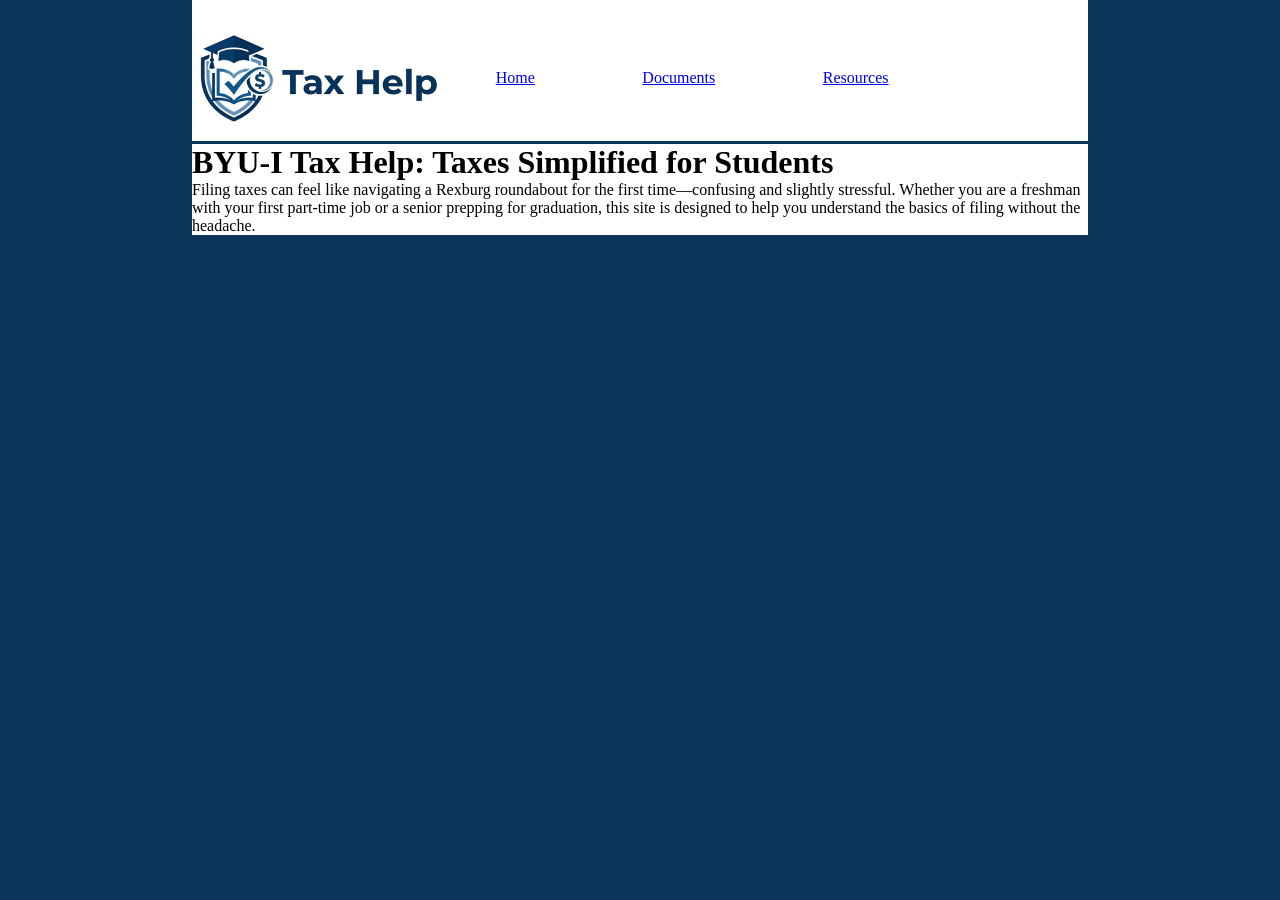
==== index.html @ 3dd40f68 "changed home page a bit" ====
<!DOCTYPE html>
<html lang="en">
<head>
    <meta charset="UTF-8">
    <meta name="viewport" content="width=device-width, initial-scale=1.0">
    <title>Document</title>
    <link rel="stylesheet" href="styles/styles_home.css">
</head>

<header> 
        <nav>
            <img src="images/logo.jpg" alt="tax logo"> 
            <a href="url">Home</a>
            <a href="url">Documents</a>
            <a href="url">Resources</a>
        </nav>
</header>

<body>
    <div id="container">
       
        <H1>BYU-I Tax Help: Taxes Simplified for Students</H1>
        <p>Filing taxes can feel like navigating a Rexburg roundabout for the first time—confusing and slightly stressful. Whether you are a freshman with your first part-time job or a senior prepping for graduation, this site is designed to help you understand the basics of filing without the headache.</p>
    </div>
</body>
</html>
---- styles/styles_home.css ----
*{
   margin: 0;
   padding: 0; 
}
#container {
    width: 70%;
    margin:auto;
    background:white;
}

body {
    background:#0C3458;

}

a{
    margin: 6%;
}

header{
    width: 70%;
    margin:auto;
    background:white;
    display: flex;
    justify-content: space-between;

nav img{
    justify-self: flex-start;
}

nav{
    display: flex;
    align-items: center;
    padding-top: 15px;
    border-bottom:#0C3458 solid 3px;
    width: 100%;
    }
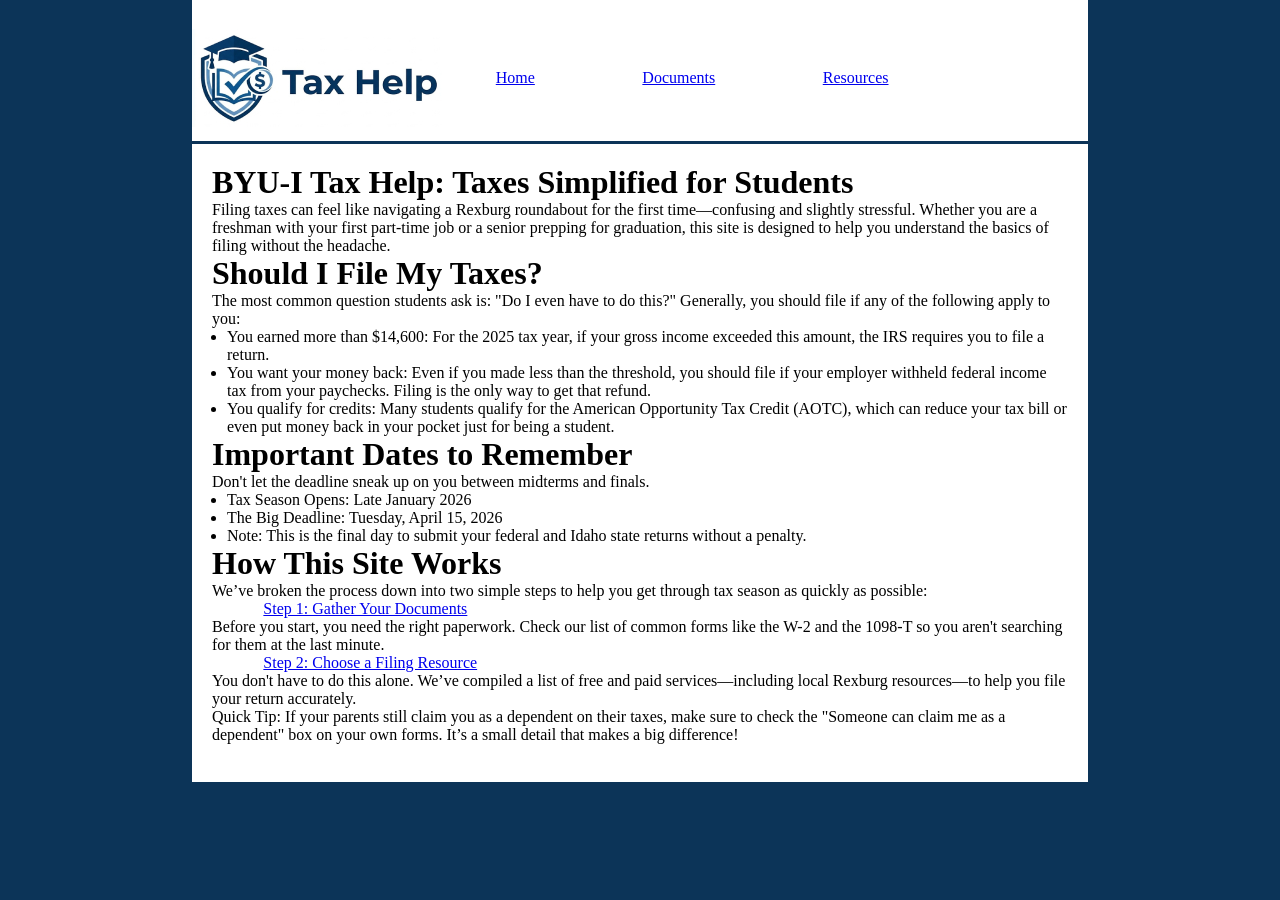
==== commit cd4f5956: "changed home page and made links" ====
--- a/index.html
+++ b/index.html
@@ -19,8 +19,53 @@
 <body>
     <div id="container">
        
-        <H1>BYU-I Tax Help: Taxes Simplified for Students</H1>
-        <p>Filing taxes can feel like navigating a Rexburg roundabout for the first time—confusing and slightly stressful. Whether you are a freshman with your first part-time job or a senior prepping for graduation, this site is designed to help you understand the basics of filing without the headache.</p>
+        <h1>BYU-I Tax Help: Taxes Simplified for Students</h1>
+        <p>
+            Filing taxes can feel like navigating a Rexburg roundabout for the first time—confusing and slightly stressful. Whether you are a freshman with your first part-time job or a senior prepping for graduation, this site is designed to help you understand the basics of filing without the headache.            
+        </p>
+        
+
+        <h1>Should I File My Taxes?</h1>
+        <p>
+            The most common question students ask is: "Do I even have to do this?" Generally, you should file if any of the following apply to you:
+        </p>
+        <ul>
+            <li>You earned more than $14,600: For the 2025 tax year, if your gross income exceeded this amount, the IRS requires you to file a return.
+            </li>
+            <li>You want your money back: Even if you made less than the threshold, you should file if your employer withheld federal income tax from your paychecks. Filing is the only way to get that refund.
+            </li>
+            <li>You qualify for credits: Many students qualify for the American Opportunity Tax Credit (AOTC), which can reduce your tax bill or even put money back in your pocket just for being a student.
+            </li>
+        </ul>
+
+
+        <h1>Important Dates to Remember</h1>
+        <p>
+            Don't let the deadline sneak up on you between midterms and finals.
+        </p>
+        <ul>
+            <li>Tax Season Opens: Late January 2026</li>
+            <li>The Big Deadline: Tuesday, April 15, 2026</li>
+            <li>Note: This is the final day to submit your federal and Idaho state returns without a penalty.</li>
+        </ul>
+
+        <h1>How This Site Works</h1>
+        <p>
+            We’ve broken the process down into two simple steps to help you get through tax season as quickly as possible:
+        </p>
+        <a href="page1.html">Step 1: Gather Your Documents</a>
+        <p>
+            Before you start, you need the right paperwork. Check our list of common forms like the W-2 and the 1098-T so you aren't searching for them at the last minute.
+        </p>
+        <a href="page2.html">Step 2: Choose a Filing Resource<a>
+        <p>
+            You don't have to do this alone. We’ve compiled a list of free and paid services—including local Rexburg resources—to help you file your return accurately.
+        </p>
+
+
+        <p>
+            Quick Tip: If your parents still claim you as a dependent on their taxes, make sure to check the "Someone can claim me as a dependent" box on your own forms. It’s a small detail that makes a big difference!
+        </p>
     </div>
 </body>
 </html>
--- a/styles/styles_home.css
+++ b/styles/styles_home.css
@@ -1,11 +1,18 @@
 *{
-   margin: 0;
-   padding: 0; 
+  
+    margin: 0;
+    padding: 0;
+    box-sizing: border-box;
+
+}
+ul{
+    margin-left: 15px;
 }
 #container {
     width: 70%;
     margin:auto;
     background:white;
+    padding: 20px;
 }
 
 body {
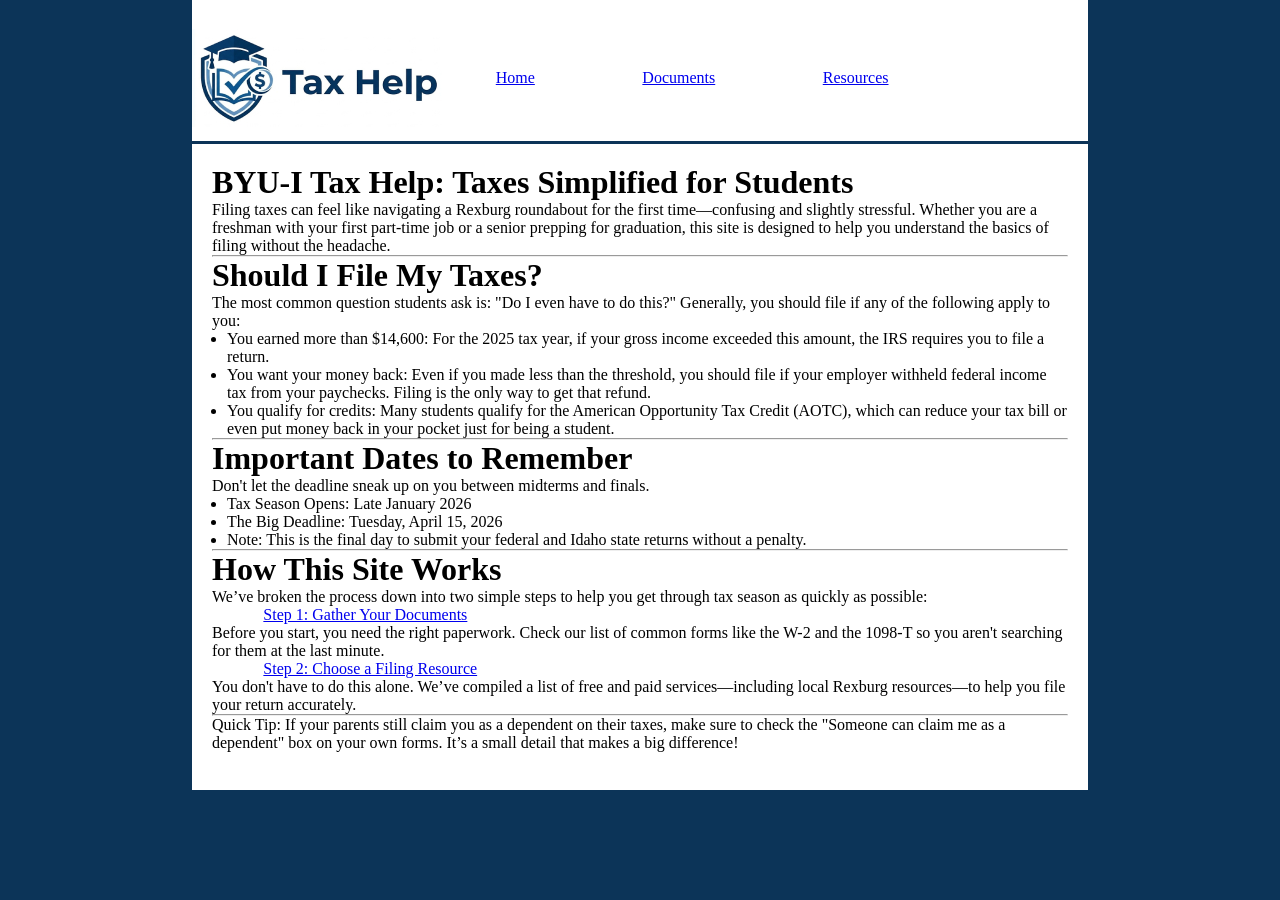
==== commit 95bc106e: "added lines to home page" ====
--- a/index.html
+++ b/index.html
@@ -23,7 +23,7 @@
         <p>
             Filing taxes can feel like navigating a Rexburg roundabout for the first time—confusing and slightly stressful. Whether you are a freshman with your first part-time job or a senior prepping for graduation, this site is designed to help you understand the basics of filing without the headache.            
         </p>
-        
+       <hr> 
 
         <h1>Should I File My Taxes?</h1>
         <p>
@@ -37,7 +37,7 @@
             <li>You qualify for credits: Many students qualify for the American Opportunity Tax Credit (AOTC), which can reduce your tax bill or even put money back in your pocket just for being a student.
             </li>
         </ul>
-
+    <hr>
 
         <h1>Important Dates to Remember</h1>
         <p>
@@ -48,7 +48,7 @@
             <li>The Big Deadline: Tuesday, April 15, 2026</li>
             <li>Note: This is the final day to submit your federal and Idaho state returns without a penalty.</li>
         </ul>
-
+<hr>
         <h1>How This Site Works</h1>
         <p>
             We’ve broken the process down into two simple steps to help you get through tax season as quickly as possible:
@@ -62,7 +62,7 @@
             You don't have to do this alone. We’ve compiled a list of free and paid services—including local Rexburg resources—to help you file your return accurately.
         </p>
 
-
+<hr>
         <p>
             Quick Tip: If your parents still claim you as a dependent on their taxes, make sure to check the "Someone can claim me as a dependent" box on your own forms. It’s a small detail that makes a big difference!
         </p>
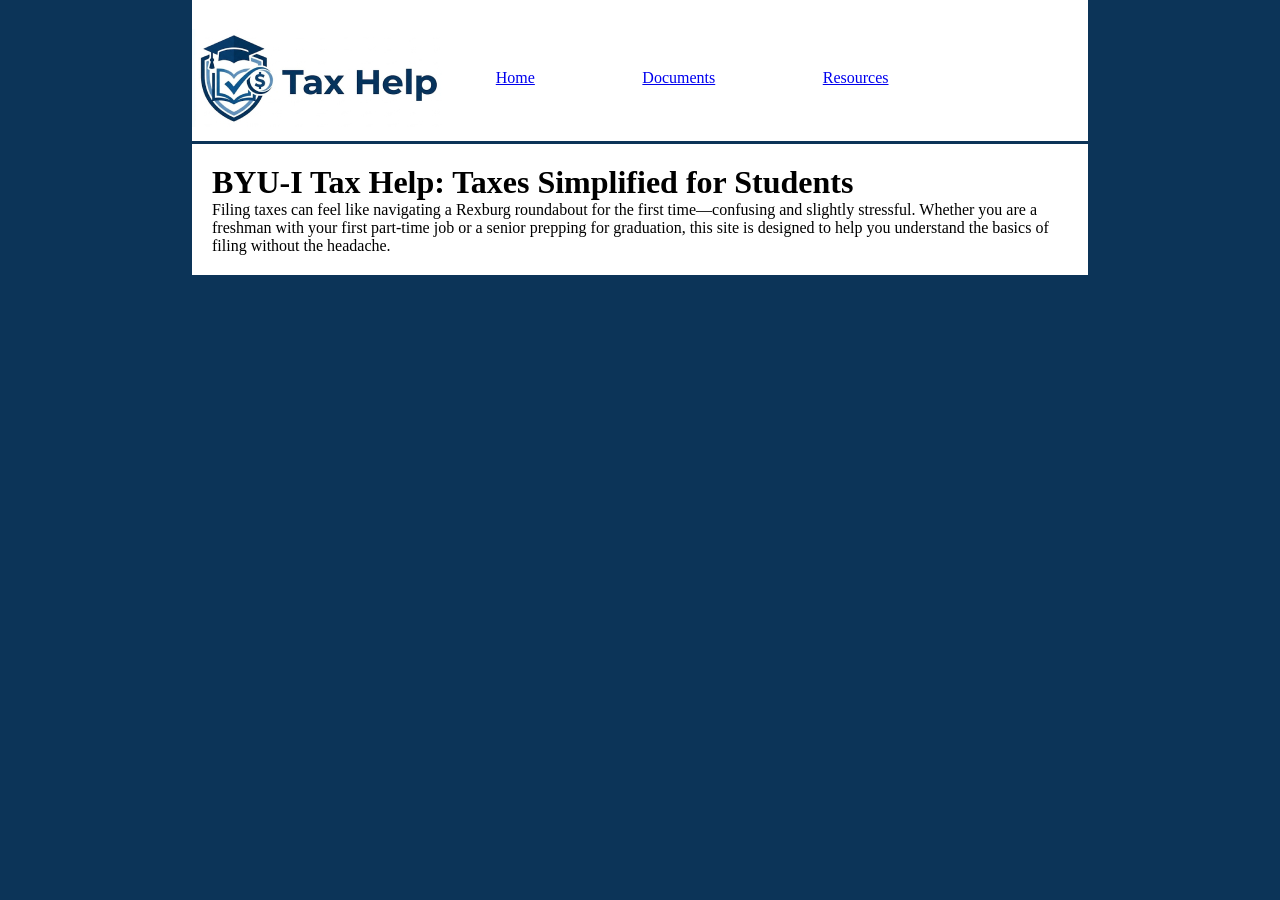
==== commit b1de3fe1: "documents page i did a tiny bit of the documents page" ====
--- a/index.html
+++ b/index.html
@@ -11,7 +11,7 @@
         <nav>
             <img src="images/logo.jpg" alt="tax logo"> 
             <a href="url">Home</a>
-            <a href="url">Documents</a>
+            <a href="./page2.html">Documents</a>
             <a href="url">Resources</a>
         </nav>
 </header>
@@ -19,53 +19,8 @@
 <body>
     <div id="container">
        
-        <h1>BYU-I Tax Help: Taxes Simplified for Students</h1>
-        <p>
-            Filing taxes can feel like navigating a Rexburg roundabout for the first time—confusing and slightly stressful. Whether you are a freshman with your first part-time job or a senior prepping for graduation, this site is designed to help you understand the basics of filing without the headache.            
-        </p>
-       <hr> 
-
-        <h1>Should I File My Taxes?</h1>
-        <p>
-            The most common question students ask is: "Do I even have to do this?" Generally, you should file if any of the following apply to you:
-        </p>
-        <ul>
-            <li>You earned more than $14,600: For the 2025 tax year, if your gross income exceeded this amount, the IRS requires you to file a return.
-            </li>
-            <li>You want your money back: Even if you made less than the threshold, you should file if your employer withheld federal income tax from your paychecks. Filing is the only way to get that refund.
-            </li>
-            <li>You qualify for credits: Many students qualify for the American Opportunity Tax Credit (AOTC), which can reduce your tax bill or even put money back in your pocket just for being a student.
-            </li>
-        </ul>
-    <hr>
-
-        <h1>Important Dates to Remember</h1>
-        <p>
-            Don't let the deadline sneak up on you between midterms and finals.
-        </p>
-        <ul>
-            <li>Tax Season Opens: Late January 2026</li>
-            <li>The Big Deadline: Tuesday, April 15, 2026</li>
-            <li>Note: This is the final day to submit your federal and Idaho state returns without a penalty.</li>
-        </ul>
-<hr>
-        <h1>How This Site Works</h1>
-        <p>
-            We’ve broken the process down into two simple steps to help you get through tax season as quickly as possible:
-        </p>
-        <a href="page1.html">Step 1: Gather Your Documents</a>
-        <p>
-            Before you start, you need the right paperwork. Check our list of common forms like the W-2 and the 1098-T so you aren't searching for them at the last minute.
-        </p>
-        <a href="page2.html">Step 2: Choose a Filing Resource<a>
-        <p>
-            You don't have to do this alone. We’ve compiled a list of free and paid services—including local Rexburg resources—to help you file your return accurately.
-        </p>
-
-<hr>
-        <p>
-            Quick Tip: If your parents still claim you as a dependent on their taxes, make sure to check the "Someone can claim me as a dependent" box on your own forms. It’s a small detail that makes a big difference!
-        </p>
+        <H1>BYU-I Tax Help: Taxes Simplified for Students</H1>
+        <p>Filing taxes can feel like navigating a Rexburg roundabout for the first time—confusing and slightly stressful. Whether you are a freshman with your first part-time job or a senior prepping for graduation, this site is designed to help you understand the basics of filing without the headache.</p>
     </div>
 </body>
 </html>
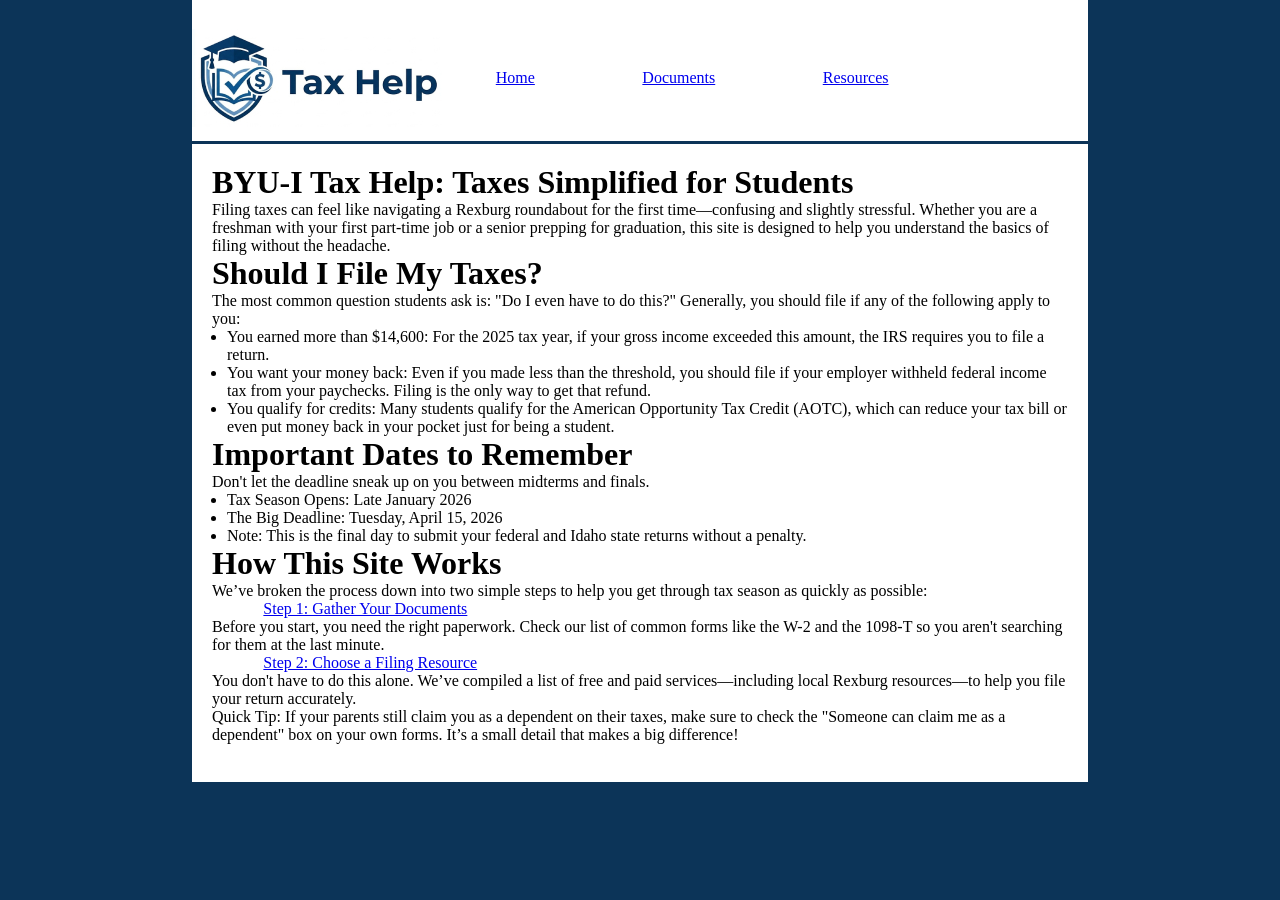
==== commit 7011640c: "Merge branch 'main' of https://github.com/juliaclarkd26-hash/wdd130-anderson" ====
--- a/index.html
+++ b/index.html
@@ -19,8 +19,53 @@
 <body>
     <div id="container">
        
-        <H1>BYU-I Tax Help: Taxes Simplified for Students</H1>
-        <p>Filing taxes can feel like navigating a Rexburg roundabout for the first time—confusing and slightly stressful. Whether you are a freshman with your first part-time job or a senior prepping for graduation, this site is designed to help you understand the basics of filing without the headache.</p>
+        <h1>BYU-I Tax Help: Taxes Simplified for Students</h1>
+        <p>
+            Filing taxes can feel like navigating a Rexburg roundabout for the first time—confusing and slightly stressful. Whether you are a freshman with your first part-time job or a senior prepping for graduation, this site is designed to help you understand the basics of filing without the headache.            
+        </p>
+        
+
+        <h1>Should I File My Taxes?</h1>
+        <p>
+            The most common question students ask is: "Do I even have to do this?" Generally, you should file if any of the following apply to you:
+        </p>
+        <ul>
+            <li>You earned more than $14,600: For the 2025 tax year, if your gross income exceeded this amount, the IRS requires you to file a return.
+            </li>
+            <li>You want your money back: Even if you made less than the threshold, you should file if your employer withheld federal income tax from your paychecks. Filing is the only way to get that refund.
+            </li>
+            <li>You qualify for credits: Many students qualify for the American Opportunity Tax Credit (AOTC), which can reduce your tax bill or even put money back in your pocket just for being a student.
+            </li>
+        </ul>
+
+
+        <h1>Important Dates to Remember</h1>
+        <p>
+            Don't let the deadline sneak up on you between midterms and finals.
+        </p>
+        <ul>
+            <li>Tax Season Opens: Late January 2026</li>
+            <li>The Big Deadline: Tuesday, April 15, 2026</li>
+            <li>Note: This is the final day to submit your federal and Idaho state returns without a penalty.</li>
+        </ul>
+
+        <h1>How This Site Works</h1>
+        <p>
+            We’ve broken the process down into two simple steps to help you get through tax season as quickly as possible:
+        </p>
+        <a href="page1.html">Step 1: Gather Your Documents</a>
+        <p>
+            Before you start, you need the right paperwork. Check our list of common forms like the W-2 and the 1098-T so you aren't searching for them at the last minute.
+        </p>
+        <a href="page2.html">Step 2: Choose a Filing Resource<a>
+        <p>
+            You don't have to do this alone. We’ve compiled a list of free and paid services—including local Rexburg resources—to help you file your return accurately.
+        </p>
+
+
+        <p>
+            Quick Tip: If your parents still claim you as a dependent on their taxes, make sure to check the "Someone can claim me as a dependent" box on your own forms. It’s a small detail that makes a big difference!
+        </p>
     </div>
 </body>
 </html>
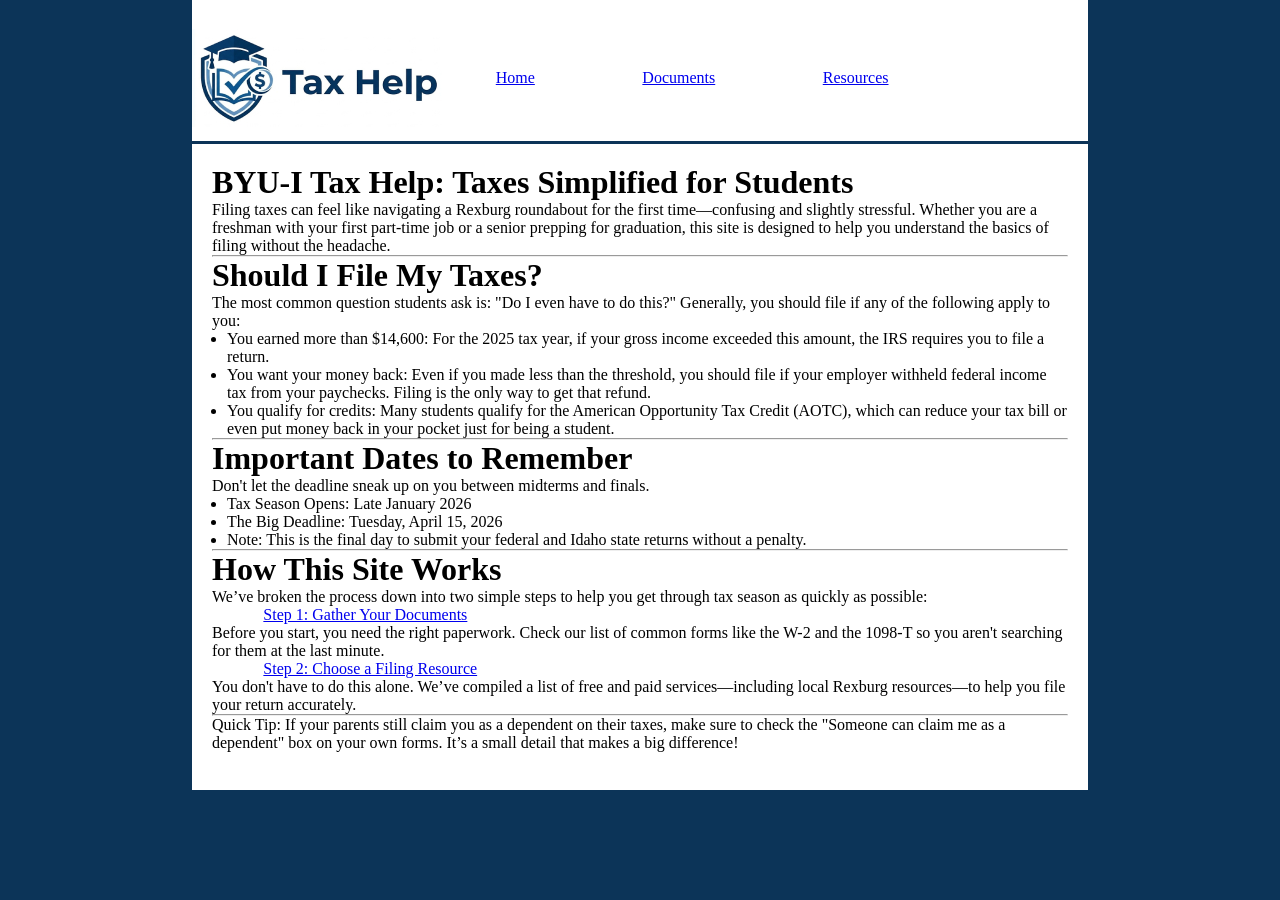
==== commit c8e3de35: "Finished Documents Page The Documents page is done. It may not be pretty, but functionally, it's the" ====
--- a/index.html
+++ b/index.html
@@ -10,7 +10,7 @@
 <header> 
         <nav>
             <img src="images/logo.jpg" alt="tax logo"> 
-            <a href="url">Home</a>
+            <a href="index.html">Home</a>
             <a href="./page2.html">Documents</a>
             <a href="url">Resources</a>
         </nav>
@@ -23,7 +23,7 @@
         <p>
             Filing taxes can feel like navigating a Rexburg roundabout for the first time—confusing and slightly stressful. Whether you are a freshman with your first part-time job or a senior prepping for graduation, this site is designed to help you understand the basics of filing without the headache.            
         </p>
-        
+       <hr> 
 
         <h1>Should I File My Taxes?</h1>
         <p>
@@ -37,7 +37,7 @@
             <li>You qualify for credits: Many students qualify for the American Opportunity Tax Credit (AOTC), which can reduce your tax bill or even put money back in your pocket just for being a student.
             </li>
         </ul>
-
+    <hr>
 
         <h1>Important Dates to Remember</h1>
         <p>
@@ -48,21 +48,21 @@
             <li>The Big Deadline: Tuesday, April 15, 2026</li>
             <li>Note: This is the final day to submit your federal and Idaho state returns without a penalty.</li>
         </ul>
-
+<hr>
         <h1>How This Site Works</h1>
         <p>
             We’ve broken the process down into two simple steps to help you get through tax season as quickly as possible:
         </p>
-        <a href="page1.html">Step 1: Gather Your Documents</a>
+        <a href="page2.html">Step 1: Gather Your Documents</a>
         <p>
             Before you start, you need the right paperwork. Check our list of common forms like the W-2 and the 1098-T so you aren't searching for them at the last minute.
         </p>
-        <a href="page2.html">Step 2: Choose a Filing Resource<a>
+        <a href="page1.html">Step 2: Choose a Filing Resource<a>
         <p>
             You don't have to do this alone. We’ve compiled a list of free and paid services—including local Rexburg resources—to help you file your return accurately.
         </p>
 
-
+<hr>
         <p>
             Quick Tip: If your parents still claim you as a dependent on their taxes, make sure to check the "Someone can claim me as a dependent" box on your own forms. It’s a small detail that makes a big difference!
         </p>
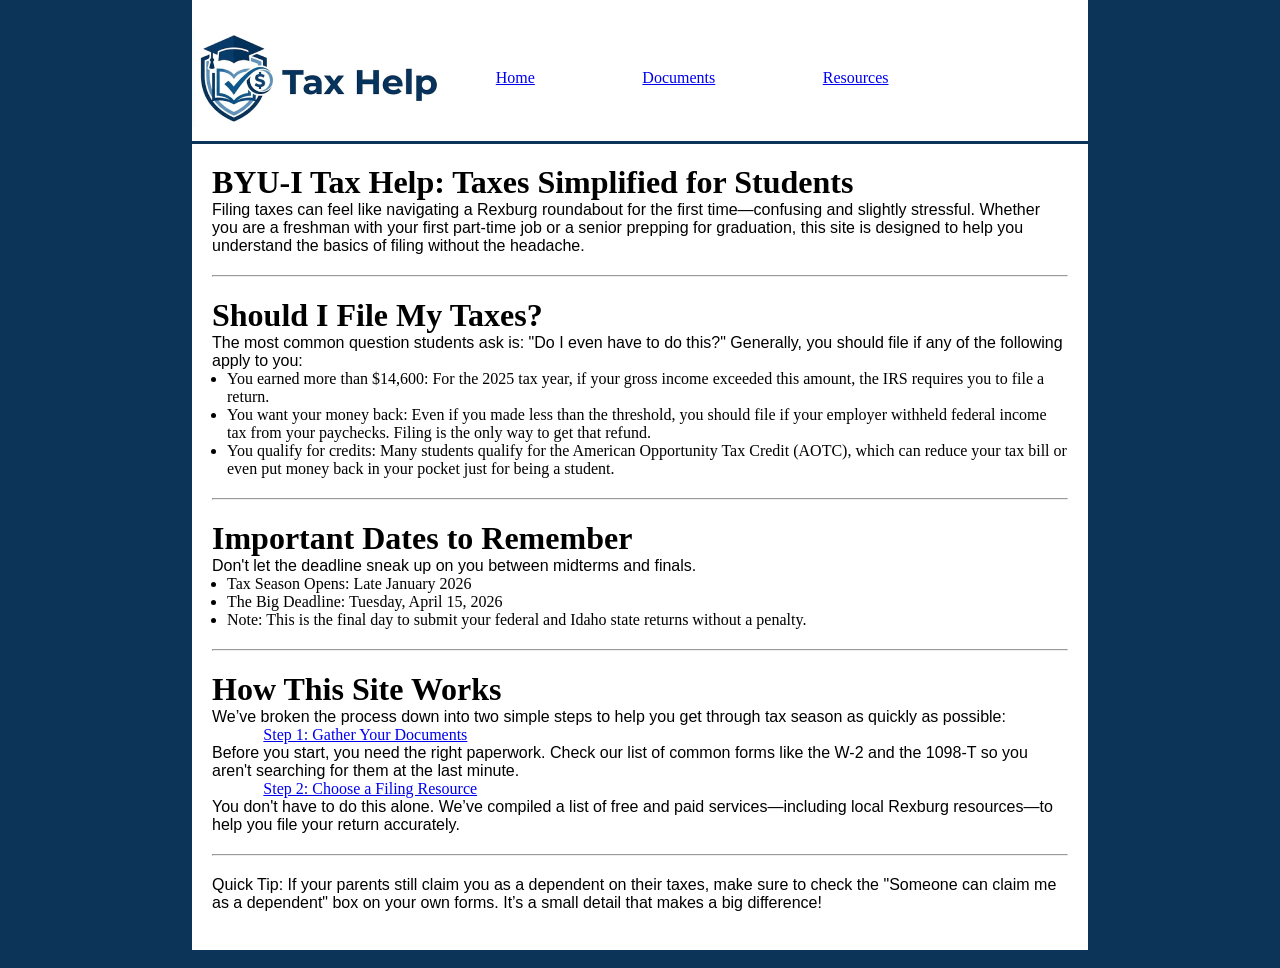
==== commit 719e3c89: "fixed navigation" ====
--- a/index.html
+++ b/index.html
@@ -12,7 +12,7 @@
             <img src="images/logo.jpg" alt="tax logo"> 
             <a href="index.html">Home</a>
             <a href="./page2.html">Documents</a>
-            <a href="url">Resources</a>
+            <a href="page1.html">Resources</a>
         </nav>
 </header>
 
--- a/styles/styles_home.css
+++ b/styles/styles_home.css
@@ -30,6 +30,7 @@
     background:white;
     display: flex;
     justify-content: space-between;
+}
 
 nav img{
     justify-self: flex-start;
@@ -41,4 +42,17 @@
     padding-top: 15px;
     border-bottom:#0C3458 solid 3px;
     width: 100%;
-    }+    }
+
+    h1 {
+        font-family:Georgia, 'Times New Roman', Times, serif
+    }
+    p{
+    font-family:sans-serif;
+    }
+
+    hr{
+        margin-top: 20px;
+        margin-bottom: 20px;
+    
+    }
